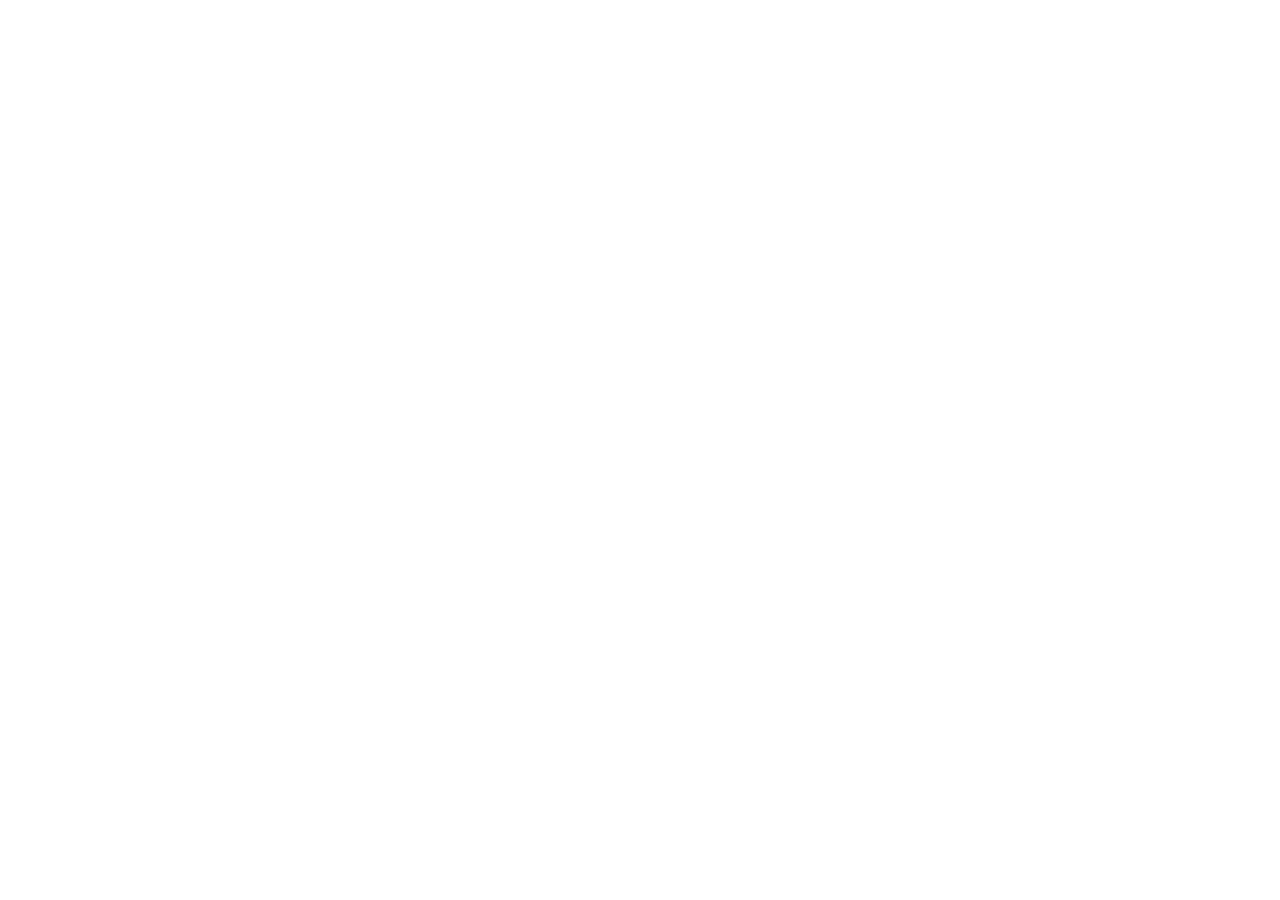
==== People.html @ 6564f48c "Add files via upload" ====
<!DOCTYPE html>
<html lang="en">
<head>
  <meta charset="UTF-8">
  <meta name="viewport" content="width=device-width, initial-scale=1.0">
  <title>Document</title>
</head>
<body>
  
</body>
</html>
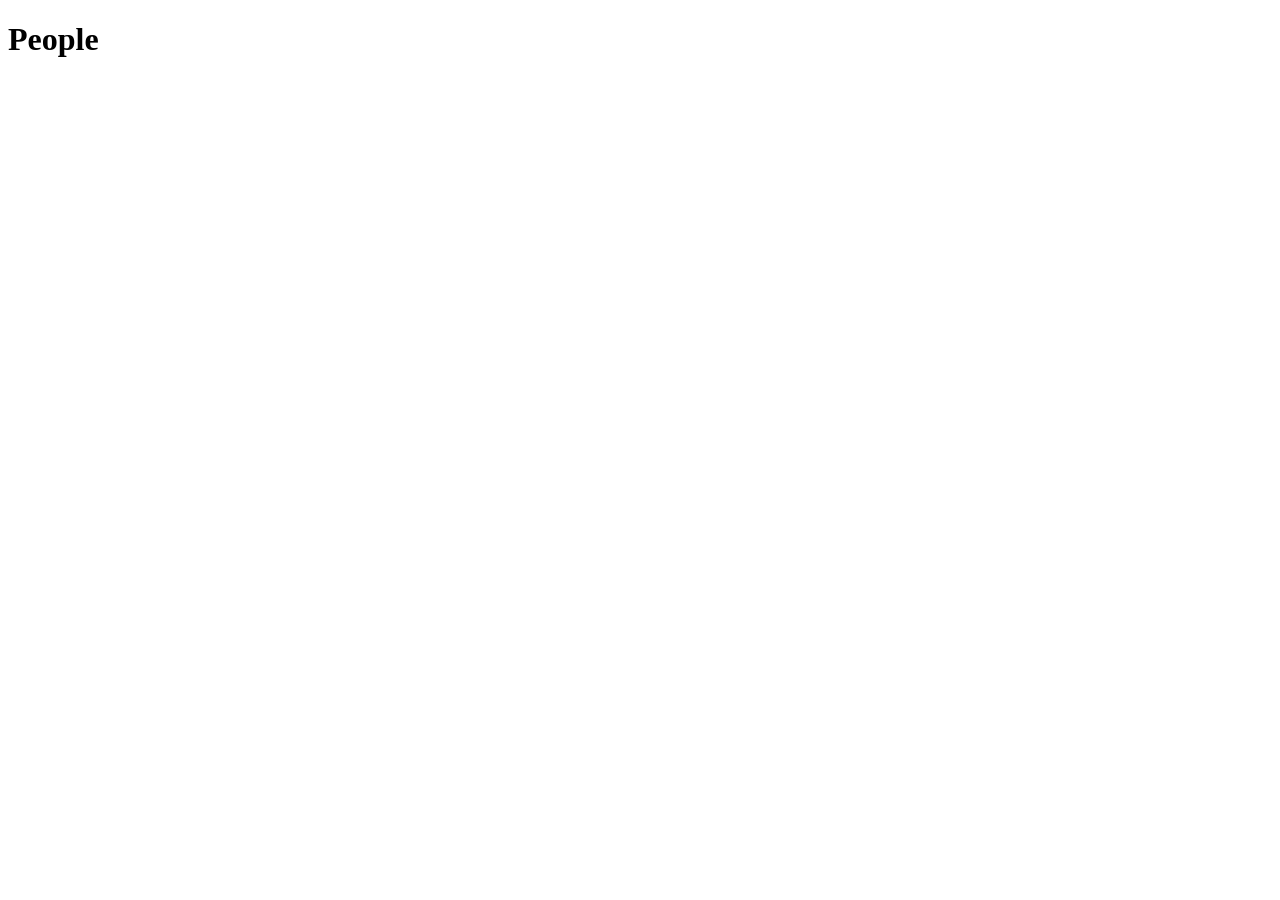
==== commit 72f75f9a: "Add files via upload" ====
--- a/People.html
+++ b/People.html
@@ -6,6 +6,8 @@
   <title>Document</title>
 </head>
 <body>
-  
+  <h1>
+    People
+  </h1>
 </body>
 </html>
